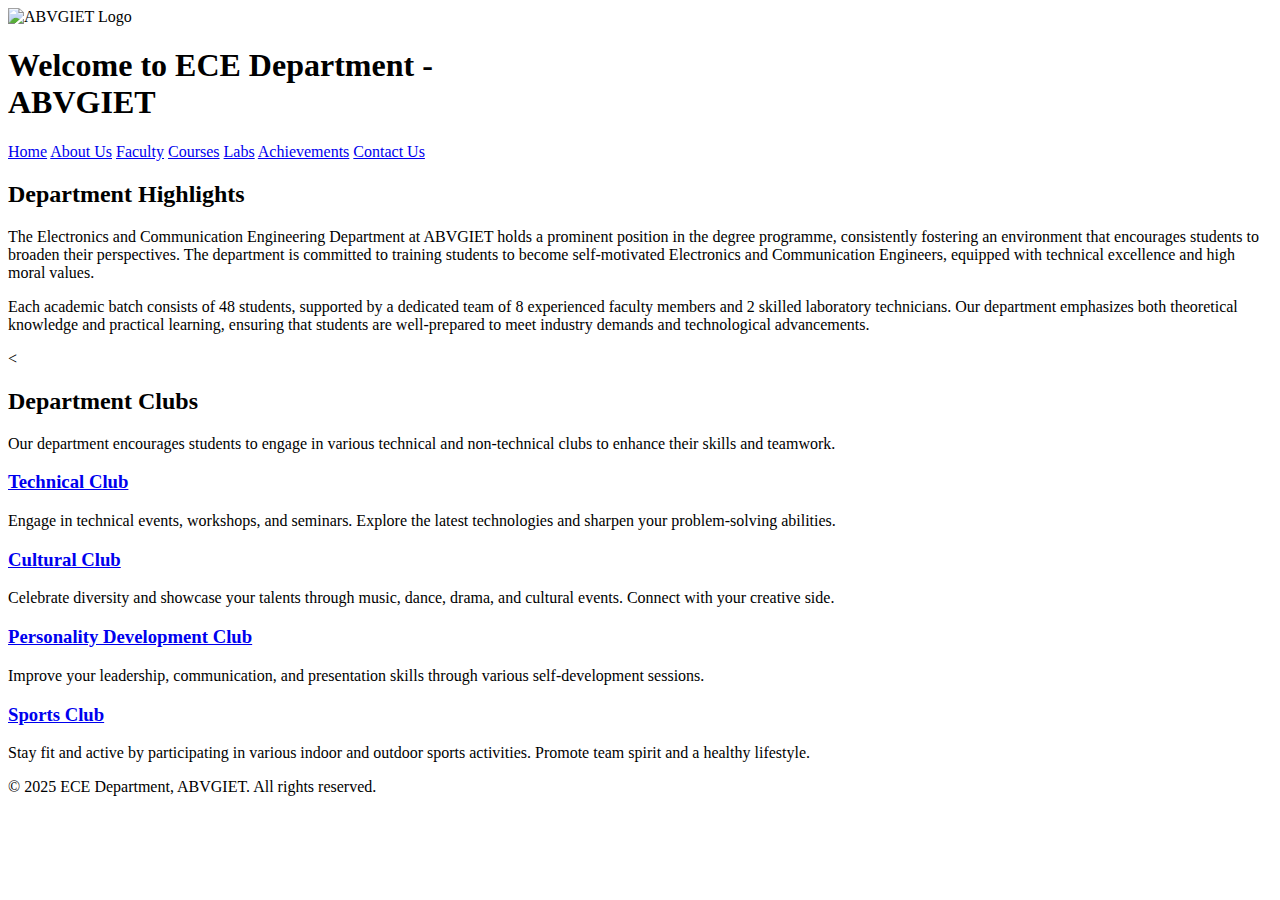
==== INDEX.HTML @ af7ffbed "Add files via upload" ====
<!DOCTYPE html>
<html lang="en">
  <head>
    <meta charset="UTF-8" />
    <meta name="viewport" content="width=device-width, initial-scale=1.0" />
    <title>ECE Department | ABVGIET</title>
    <link rel="stylesheet" href="css/style.css" />
    <head>
        <meta charset="UTF-8">
        <meta name="viewport" content="width=device-width, initial-scale=1.0">
        <title>ECE Department | ABVGIET</title>
        <link href="https://fonts.googleapis.com/css2?family=Poppins:wght@300;400;600&display=swap" rel="stylesheet">
        <link rel="stylesheet" href="css/style.css">
    </head>    
  <body>
    
    
    <header>
        <div class="logo-title">
            <img src="images/images.jpeg" alt="ABVGIET Logo" class="logo">
            <h1>Welcome to ECE Department - <br> ABVGIET</h1>
        </div>
        <nav>
            <a href="index.html">Home</a>
            <a href="about.html">About Us</a>
            <a href="faculty.html">Faculty</a>
            <a href="courses.html">Courses</a>
            <a href="labs.html">Labs</a>
            <a href="achievements.html">Achievements</a>
            <a href="contact.html">Contact Us</a>
        </nav>
        
    </header>
    

    <section id="department-highlights">
        <h2>Department Highlights</h2>
        <p>
            The Electronics and Communication Engineering Department at ABVGIET holds a prominent position in the degree programme, consistently fostering an environment that encourages students to broaden their perspectives. The department is committed to training students to become self-motivated Electronics and Communication Engineers, equipped with technical excellence and high moral values.
        </p>
        <p>
            Each academic batch consists of 48 students, supported by a dedicated team of 8 experienced faculty members and 2 skilled laboratory technicians. Our department emphasizes both theoretical knowledge and practical learning, ensuring that students are well-prepared to meet industry demands and technological advancements.
        </p>
    </section>
    
    <<section id="clubs">
        <h2>Department Clubs</h2>
        <p>Our department encourages students to engage in various technical and non-technical clubs to enhance their skills and teamwork.</p>
    
        <div class="club-list">
            <div class="club-card">
                <h3><a href="technical-club.html">Technical Club</a></h3>
                <p>Engage in technical events, workshops, and seminars. Explore the latest technologies and sharpen your problem-solving abilities.</p>
            </div>
    
            <div class="club-card">
                <h3><a href="cultural-club.html">Cultural Club</a></h3>
                <p>Celebrate diversity and showcase your talents through music, dance, drama, and cultural events. Connect with your creative side.</p>
            </div>
    
            <div class="club-card">
                <h3><a href="personality-development-club.html">Personality Development Club</a></h3>
                <p>Improve your leadership, communication, and presentation skills through various self-development sessions.</p>
            </div>
    
            <div class="club-card">
                <h3><a href="sports-club.html">Sports Club</a></h3>
                <p>Stay fit and active by participating in various indoor and outdoor sports activities. Promote team spirit and a healthy lifestyle.</p>
            </div>
        </div>
    </section>
    
    
    <footer>
      <p>&copy; 2025 ECE Department, ABVGIET. All rights reserved.</p>
    </footer>
  </body>
</html>
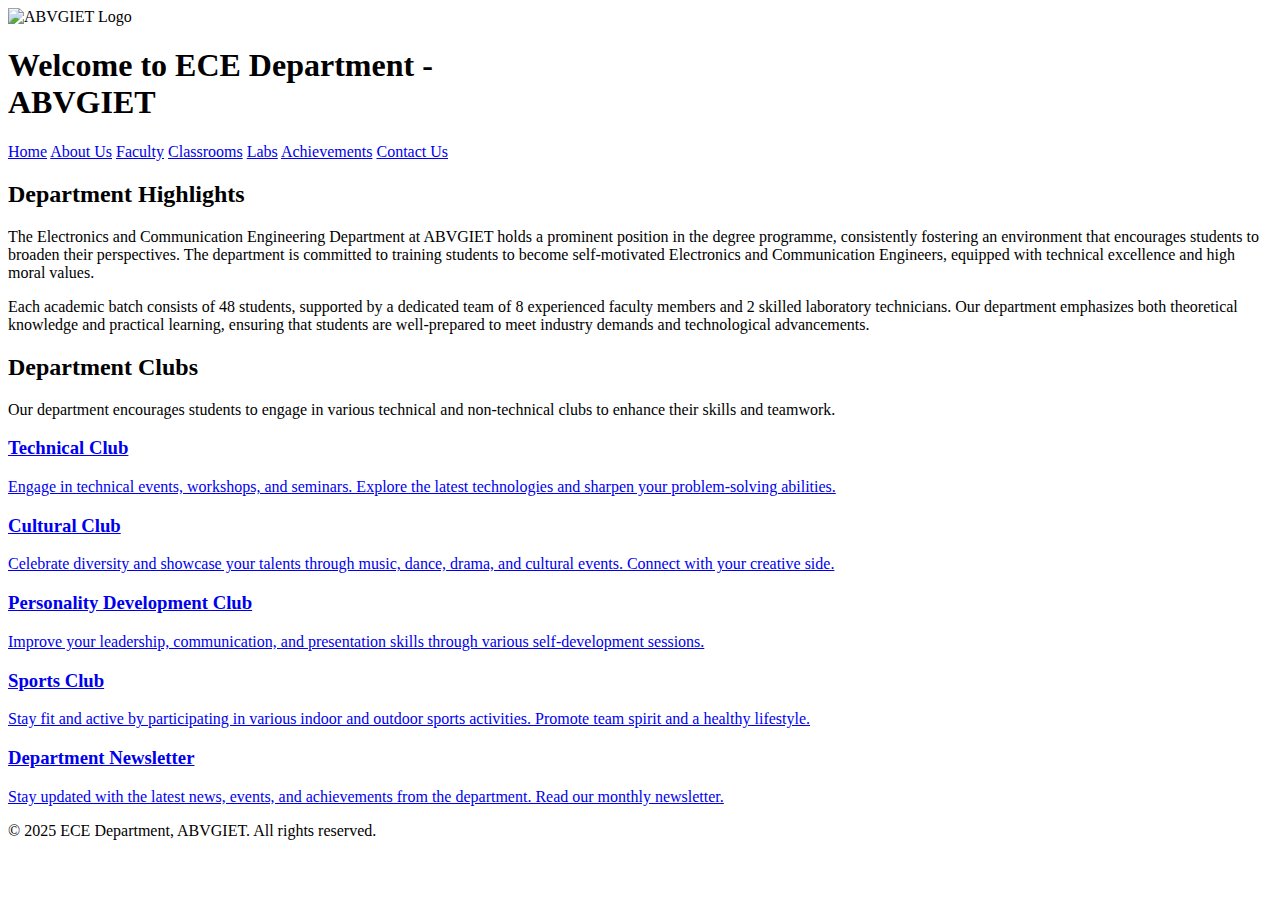
==== commit 1f8692f6: "Add files via upload" ====
--- a/INDEX.HTML
+++ b/INDEX.HTML
@@ -5,72 +5,96 @@
     <meta name="viewport" content="width=device-width, initial-scale=1.0" />
     <title>ECE Department | ABVGIET</title>
     <link rel="stylesheet" href="css/style.css" />
-    <head>
-        <meta charset="UTF-8">
-        <meta name="viewport" content="width=device-width, initial-scale=1.0">
-        <title>ECE Department | ABVGIET</title>
-        <link href="https://fonts.googleapis.com/css2?family=Poppins:wght@300;400;600&display=swap" rel="stylesheet">
-        <link rel="stylesheet" href="css/style.css">
-    </head>    
+  </head>
   <body>
-    
-    
     <header>
-        <div class="logo-title">
-            <img src="images/images.jpeg" alt="ABVGIET Logo" class="logo">
-            <h1>Welcome to ECE Department - <br> ABVGIET</h1>
-        </div>
-        <nav>
-            <a href="index.html">Home</a>
-            <a href="about.html">About Us</a>
-            <a href="faculty.html">Faculty</a>
-            <a href="courses.html">Courses</a>
-            <a href="labs.html">Labs</a>
-            <a href="achievements.html">Achievements</a>
-            <a href="contact.html">Contact Us</a>
-        </nav>
-        
+      <div class="logo-title">
+        <img src="images/images.jpeg" alt="ABVGIET Logo" class="logo" />
+        <h1>
+          Welcome to ECE Department - <br />
+          ABVGIET
+        </h1>
+      </div>
+      <nav>
+        <a href="index.html">Home</a>
+        <a href="about.html">About Us</a>
+        <a href="faculty.html">Faculty</a>
+        <a href="classrooms.html">Classrooms</a>
+        <a href="labs.html">Labs</a>
+        <a href="achievements.html">Achievements</a>
+        <a href="contact.html">Contact Us</a>
+      </nav>
     </header>
-    
 
     <section id="department-highlights">
-        <h2>Department Highlights</h2>
-        <p>
-            The Electronics and Communication Engineering Department at ABVGIET holds a prominent position in the degree programme, consistently fostering an environment that encourages students to broaden their perspectives. The department is committed to training students to become self-motivated Electronics and Communication Engineers, equipped with technical excellence and high moral values.
-        </p>
-        <p>
-            Each academic batch consists of 48 students, supported by a dedicated team of 8 experienced faculty members and 2 skilled laboratory technicians. Our department emphasizes both theoretical knowledge and practical learning, ensuring that students are well-prepared to meet industry demands and technological advancements.
-        </p>
+      <h2>Department Highlights</h2>
+      <p>
+        The Electronics and Communication Engineering Department at ABVGIET
+        holds a prominent position in the degree programme, consistently
+        fostering an environment that encourages students to broaden their
+        perspectives. The department is committed to training students to become
+        self-motivated Electronics and Communication Engineers, equipped with
+        technical excellence and high moral values.
+      </p>
+      <p>
+        Each academic batch consists of 48 students, supported by a dedicated
+        team of 8 experienced faculty members and 2 skilled laboratory
+        technicians. Our department emphasizes both theoretical knowledge and
+        practical learning, ensuring that students are well-prepared to meet
+        industry demands and technological advancements.
+      </p>
     </section>
-    
-    <<section id="clubs">
-        <h2>Department Clubs</h2>
-        <p>Our department encourages students to engage in various technical and non-technical clubs to enhance their skills and teamwork.</p>
-    
-        <div class="club-list">
-            <div class="club-card">
-                <h3><a href="technical-club.html">Technical Club</a></h3>
-                <p>Engage in technical events, workshops, and seminars. Explore the latest technologies and sharpen your problem-solving abilities.</p>
-            </div>
-    
-            <div class="club-card">
-                <h3><a href="cultural-club.html">Cultural Club</a></h3>
-                <p>Celebrate diversity and showcase your talents through music, dance, drama, and cultural events. Connect with your creative side.</p>
-            </div>
-    
-            <div class="club-card">
-                <h3><a href="personality-development-club.html">Personality Development Club</a></h3>
-                <p>Improve your leadership, communication, and presentation skills through various self-development sessions.</p>
-            </div>
-    
-            <div class="club-card">
-                <h3><a href="sports-club.html">Sports Club</a></h3>
-                <p>Stay fit and active by participating in various indoor and outdoor sports activities. Promote team spirit and a healthy lifestyle.</p>
-            </div>
-        </div>
+
+    <section id="clubs">
+      <h2>Department Clubs</h2>
+      <p>
+        Our department encourages students to engage in various technical and
+        non-technical clubs to enhance their skills and teamwork.
+      </p>
+
+      <div class="club-list">
+        <a href="technical-club.html" class="club-card">
+          <h3>Technical Club</h3>
+          <p>
+            Engage in technical events, workshops, and seminars. Explore the
+            latest technologies and sharpen your problem-solving abilities.
+          </p>
+        </a>
+
+        <a href="cultural-club.html" class="club-card">
+          <h3>Cultural Club</h3>
+          <p>
+            Celebrate diversity and showcase your talents through music, dance,
+            drama, and cultural events. Connect with your creative side.
+          </p>
+        </a>
+
+        <a href="personality-development-club.html" class="club-card">
+          <h3>Personality Development Club</h3>
+          <p>
+            Improve your leadership, communication, and presentation skills
+            through various self-development sessions.
+          </p>
+        </a>
+
+        <a href="sports-club.html" class="club-card">
+          <h3>Sports Club</h3>
+          <p>
+            Stay fit and active by participating in various indoor and outdoor
+            sports activities. Promote team spirit and a healthy lifestyle.
+          </p>
+        </a>
+
+        <a href="newsletter.html" class="club-card">
+          <h3>Department Newsletter</h3>
+          <p>
+            Stay updated with the latest news, events, and achievements from the
+            department. Read our monthly newsletter.
+          </p>
+        </a>
+      </div>
     </section>
-    
-    
+
     <footer>
       <p>&copy; 2025 ECE Department, ABVGIET. All rights reserved.</p>
     </footer>
